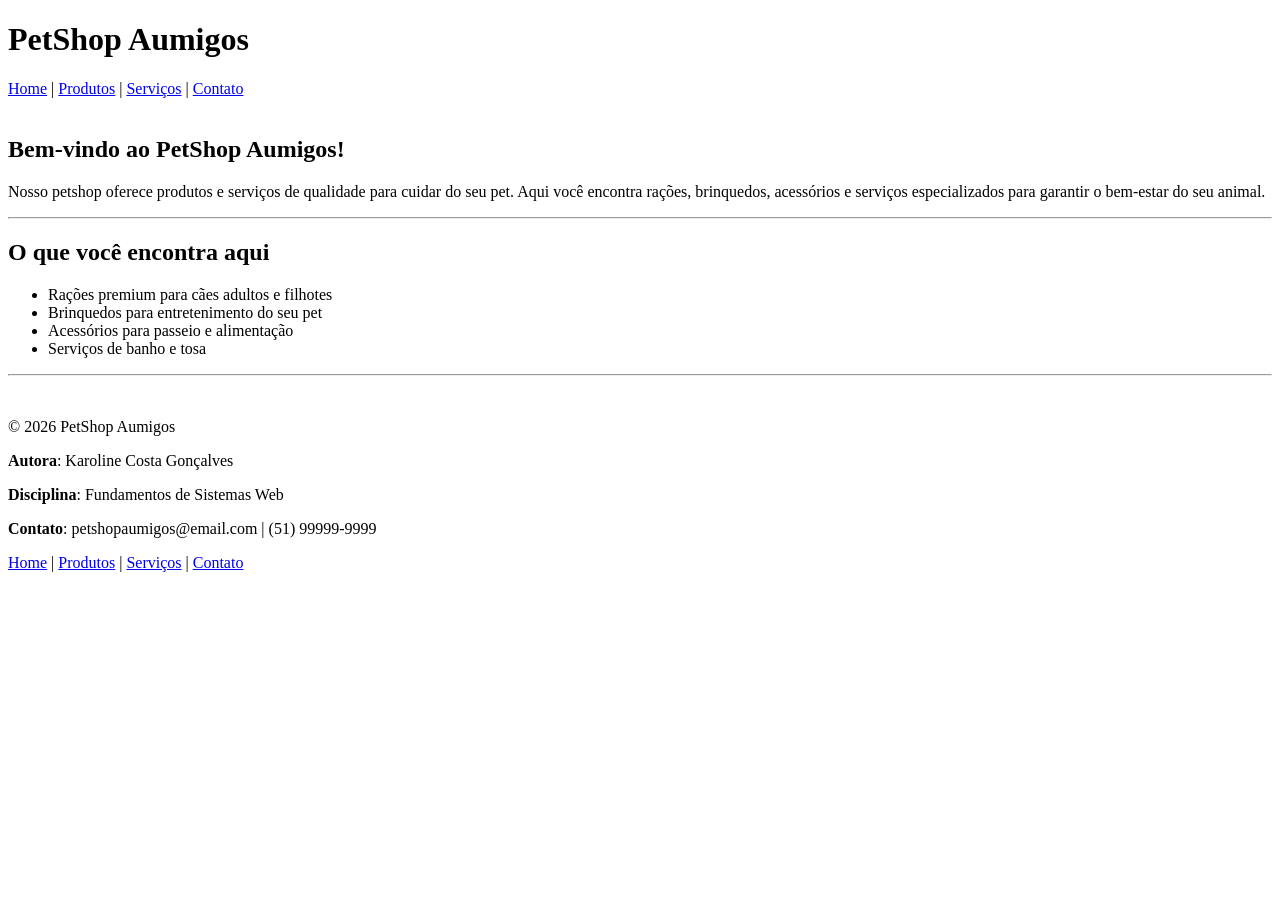
==== index.html @ ab7e1a3c "Add files via upload" ====
<!DOCTYPE html>
<html lang="pt-br">

<head>
    <meta charset="UTF-8">
    <meta name="viewport" content="width=device-width, initial-scale=1.0">
    <title>PetShop Aumigos</title>
</head>

<body>

    <header>

        <h1>PetShop Aumigos</h1>

        <nav>
            <a href="index.html">Home</a> |
            <a href="produtos.html">Produtos</a> |
            <a href="servicos.html">Serviços</a> |
            <a href="contato.html">Contato</a>
        </nav>


    </header>


    <main>

        <section>

            <br>
            <h2>Bem-vindo ao PetShop Aumigos!</h2>

            <p>
                Nosso petshop oferece produtos e serviços de qualidade para cuidar do seu pet.
                Aqui você encontra rações, brinquedos, acessórios e serviços especializados
                para garantir o bem-estar do seu animal.
            </p>

        </section>

        <hr>

        <section>

            <h2>O que você encontra aqui</h2>

            <ul>
                <li>Rações premium para cães adultos e filhotes</li>
                <li>Brinquedos para entretenimento do seu pet</li>
                <li>Acessórios para passeio e alimentação</li>
                <li>Serviços de banho e tosa</li>
            </ul>

        </section>

    </main>

    <footer>

        <hr><br>

        <p>© 2026 PetShop Aumigos</p>

        <p><b>Autora</b>: Karoline Costa Gonçalves</p>

        <p><b>Disciplina</b>: Fundamentos de Sistemas Web</p>

        <p><b>Contato</b>: petshopaumigos@email.com | (51) 99999-9999</p>

        <nav>
            <a href="index.html">Home</a> |
            <a href="produtos.html">Produtos</a> |
            <a href="servicos.html">Serviços</a> |
            <a href="contato.html">Contato</a>
        </nav>

    </footer>

</body>

</html>
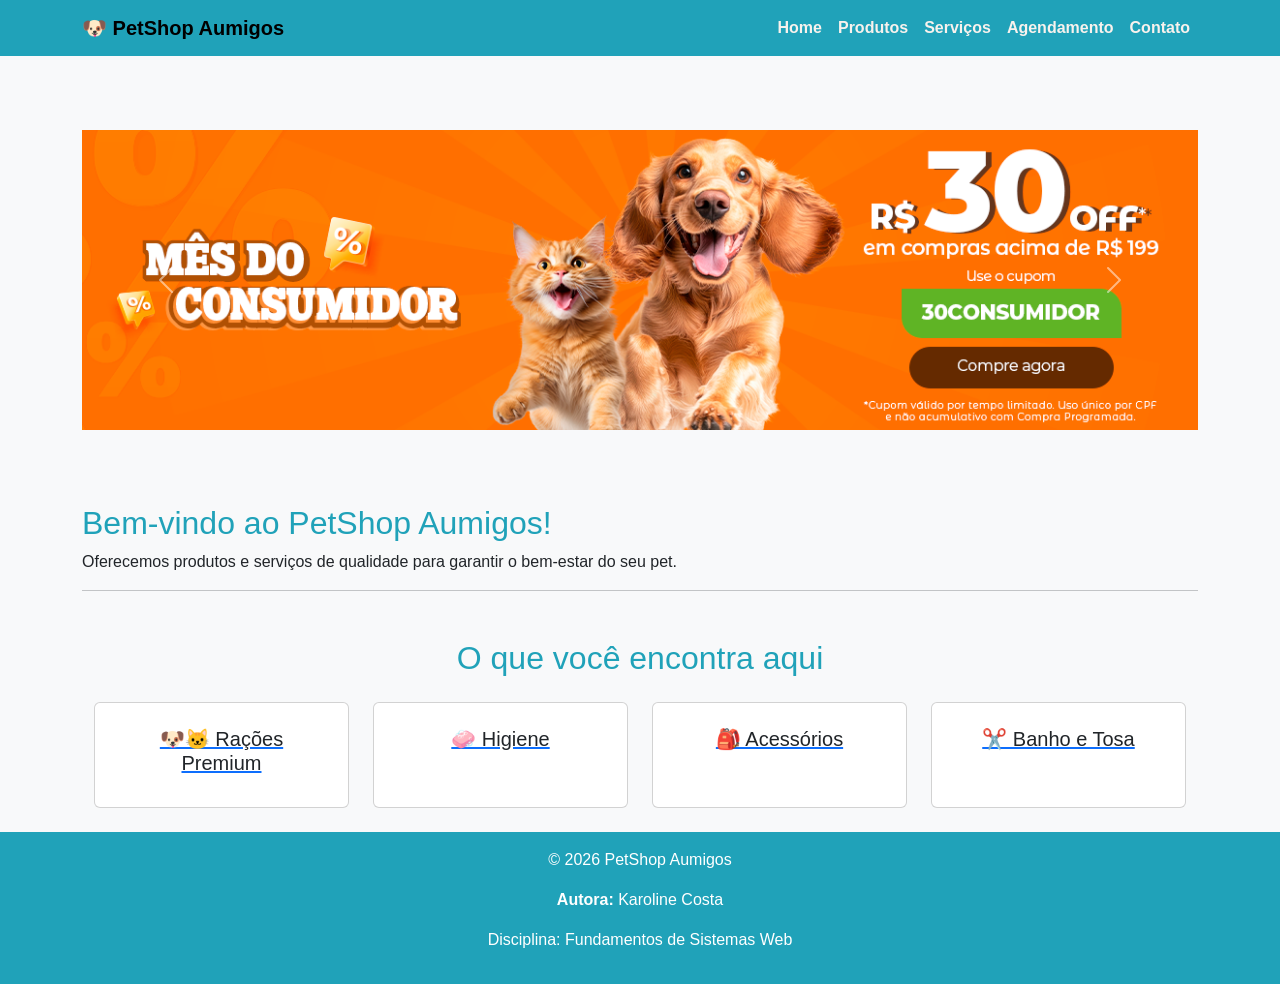
==== commit b3a439ae: "Add files via upload" ====
--- a/index.html
+++ b/index.html
@@ -5,77 +5,143 @@
     <meta charset="UTF-8">
     <meta name="viewport" content="width=device-width, initial-scale=1.0">
     <title>PetShop Aumigos</title>
+
+    <!-- Bootstrap -->
+    <link href="https://cdn.jsdelivr.net/npm/bootstrap@5.3.0/dist/css/bootstrap.min.css" rel="stylesheet">
+
+    <!-- CSS -->
+    <link rel="stylesheet" href="css/style.css">
 </head>
 
 <body>
 
-    <header>
+    <!-- NAVBAR FIXA -->
+    <nav class="navbar navbar-expand-lg fixed-top navbar-custom">
+        <div class="container">
 
-        <h1>PetShop Aumigos</h1>
+            <a class="navbar-brand fw-bold" href="#">🐶 PetShop Aumigos</a>
 
-        <nav>
-            <a href="index.html">Home</a> |
-            <a href="produtos.html">Produtos</a> |
-            <a href="servicos.html">Serviços</a> |
-            <a href="contato.html">Contato</a>
-        </nav>
+            <button class="navbar-toggler" data-bs-toggle="collapse" data-bs-target="#menu">
+                <span class="navbar-toggler-icon"></span>
+            </button>
 
+            <div class="collapse navbar-collapse" id="menu">
+                <ul class="navbar-nav ms-auto">
+                    <li class="nav-item"><a class="nav-link" href="index.html">Home</a></li>
+                    <li class="nav-item"><a class="nav-link" href="produtos.html">Produtos</a></li>
+                    <li class="nav-item"><a class="nav-link" href="servicos.html">Serviços</a></li>
+                    <li class="nav-item"><a class="nav-link" href="agendamento.html">Agendamento</a></li>
+                    <li class="nav-item"><a class="nav-link" href="contato.html">Contato</a></li>
+                </ul>
+            </div>
 
-    </header>
+        </div>
+    </nav>
 
+    <!-- ESPAÇAMENTO PARA NÃO FICAR ATRÁS DA NAVBAR -->
+    <div style="margin-top: 80px;"></div>
 
-    <main>
+    <main class="container">
 
-        <section>
+        <!-- CARROSSEL -->
+        <div id="carouselExample" class="carousel slide" data-bs-ride="carousel">
 
-            <br>
+            <div class="carousel-inner">
+
+                <div class="carousel-item active">
+                    <img src="imagens/semanaconsumidor.jpg" class="d-block w-100" alt="Mês do consumidor">
+                </div>
+
+                <div class="carousel-item">
+                    <img src="imagens/caixatransporte.jpg" class="d-block w-100" alt="Gato sendo cuidado">
+                </div>
+
+                <div class="carousel-item">
+                    <img src="imagens/tapetehigienico.jpg" class="d-block w-100" alt="Tapete higiênico para pets">
+                </div>
+
+                <div class="carousel-item">
+                    <img src="imagens/flicksgato.jpg" class="d-block w-100" alt="Tapete higiênico para pets">
+                </div>
+
+            </div>
+
+            <button class="carousel-control-prev" data-bs-target="#carouselExample" data-bs-slide="prev">
+                <span class="carousel-control-prev-icon"></span>
+            </button>
+
+            <button class="carousel-control-next" data-bs-target="#carouselExample" data-bs-slide="next">
+                <span class="carousel-control-next-icon"></span>
+            </button>
+
+        </div>
+
+        <!-- APRESENTAÇÃO -->
+        <section class="mt-4">
             <h2>Bem-vindo ao PetShop Aumigos!</h2>
 
             <p>
-                Nosso petshop oferece produtos e serviços de qualidade para cuidar do seu pet.
-                Aqui você encontra rações, brinquedos, acessórios e serviços especializados
-                para garantir o bem-estar do seu animal.
+                Oferecemos produtos e serviços de qualidade para garantir o bem-estar do seu pet.
             </p>
-
         </section>
 
         <hr>
 
-        <section>
+        <section class="container mt-5">
 
-            <h2>O que você encontra aqui</h2>
+            <h2 class="mb-4 text-center">O que você encontra aqui</h2>
 
-            <ul>
-                <li>Rações premium para cães adultos e filhotes</li>
-                <li>Brinquedos para entretenimento do seu pet</li>
-                <li>Acessórios para passeio e alimentação</li>
-                <li>Serviços de banho e tosa</li>
-            </ul>
+            <div class="row g-4 text-center">
+
+                <!-- CARD -->
+                <div class="col-md-3">
+                    <a href="produtos.html#racoes" class="card-link">
+                        <div class="card p-4 h-100">
+                            <h5>🐶🐱 Rações Premium</h5>
+                        </div>
+                    </a>
+                </div>
+
+                <div class="col-md-3">
+                    <a href="produtos.html#higiene" class="card-link">
+                        <div class="card p-4 h-100">
+                            <h5>🧼 Higiene</h5>
+                        </div>
+                    </a>
+                </div>
+
+                <div class="col-md-3">
+                    <a href="produtos.html#acessorios" class="card-link">
+                        <div class="card p-4 h-100">
+                            <h5>🎒 Acessórios</h5>
+                        </div>
+                    </a>
+                </div>
+
+                <div class="col-md-3">
+                    <a href="servicos.html" class="card-link">
+                        <div class="card p-4 h-100">
+                            <h5>✂️ Banho e Tosa</h5>
+                        </div>
+                    </a>
+                </div>
+
+            </div>
 
         </section>
 
     </main>
 
-    <footer>
+    <!-- FOOTER -->
+    <footer class="footer-custom text-center p-3 mt-4">
+        <p>© 2026 PetShop Aumigos</p>
+        <p><b>Autora:</b> Karoline Costa</p>
+        <p>Disciplina: Fundamentos de Sistemas Web</p>
+    </footer>
 
-        <hr><br>
-
-        <p>© 2026 PetShop Aumigos</p>
-
-        <p><b>Autora</b>: Karoline Costa Gonçalves</p>
-
-        <p><b>Disciplina</b>: Fundamentos de Sistemas Web</p>
-
-        <p><b>Contato</b>: petshopaumigos@email.com | (51) 99999-9999</p>
-
-        <nav>
-            <a href="index.html">Home</a> |
-            <a href="produtos.html">Produtos</a> |
-            <a href="servicos.html">Serviços</a> |
-            <a href="contato.html">Contato</a>
-        </nav>
-
-    </footer>
+    <!-- Scripts -->
+    <script src="https://cdn.jsdelivr.net/npm/bootstrap@5.3.0/dist/js/bootstrap.bundle.min.js"></script>
+    <script src="js/script.js"></script>
 
 </body>
 
--- a/css/style.css
+++ b/css/style.css
@@ -0,0 +1,41 @@
+body {
+    font-family: Arial, sans-serif;
+    background-color: #f8f9fa;
+}
+
+/* NAVBAR */
+.navbar-custom {
+    background-color: #20a2b9;
+}
+
+.navbar-custom .nav-link {
+    color: rgb(248, 242, 237);
+    font-weight: bold;
+}
+
+.navbar-custom .nav-link:hover {
+    color: #ff914d; 
+}
+
+/* CARROSSEL */
+.carousel img {
+    height: 400px;
+    object-fit: contain;
+    border-radius: 20px;
+}
+
+/* TÍTULOS */
+h2 {
+    color: #20a2b9;
+}
+
+.card-img-top {
+    height: 400px;
+    object-fit: cover;
+}
+
+/* FOOTER */
+.footer-custom {
+    background-color: #20a2b9;
+    color: white;
+}
